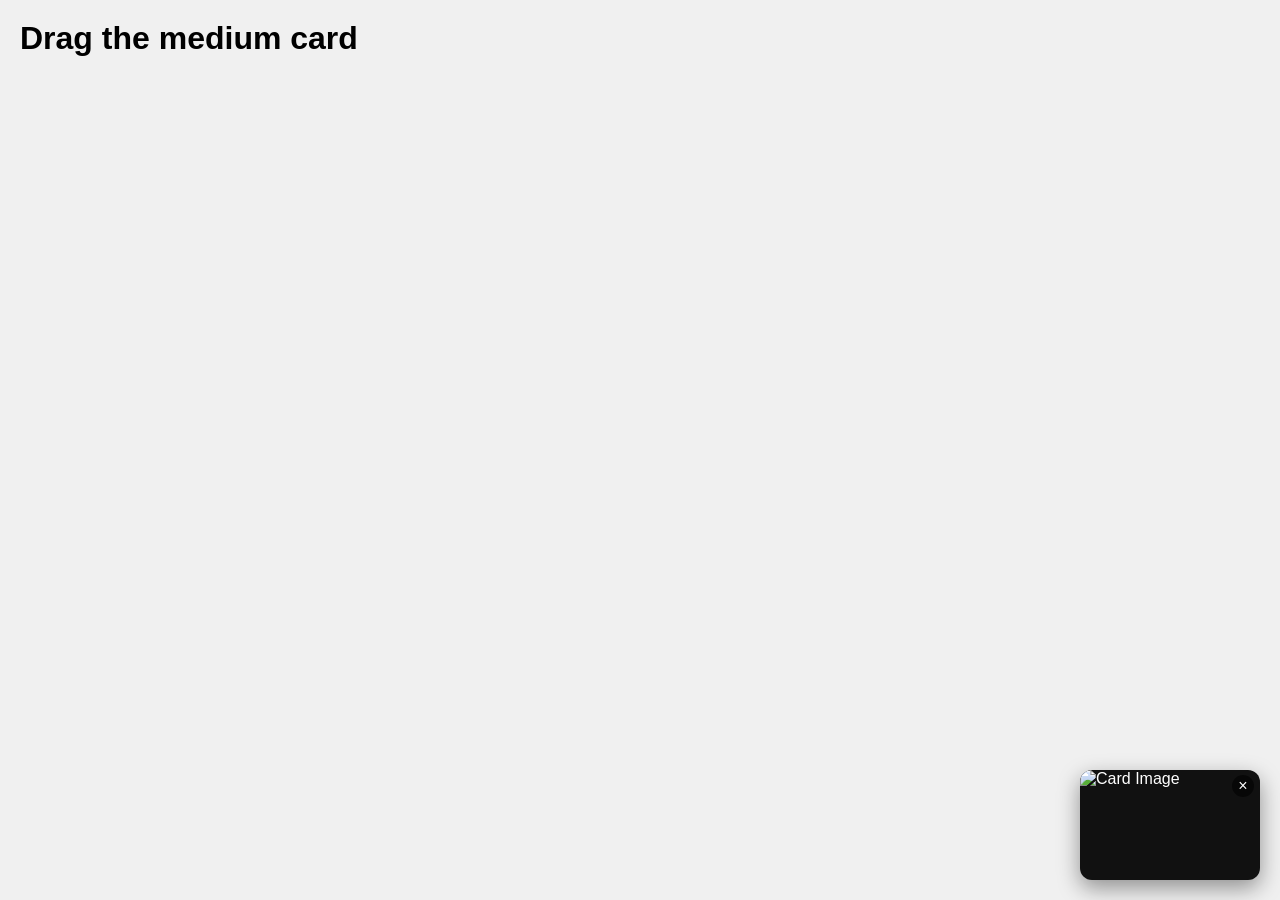
==== youtube/index.html @ 7830c645 "youtube pip added, basic layout complete" ====
<!DOCTYPE html>
<html lang="en">
<head>
<meta charset="UTF-8">
<meta name="viewport" content="width=device-width, initial-scale=1.0">
<title>Draggable Floating Card</title>
<link rel="stylesheet" href="style.css">

</head>
<body>

<h1 style="padding: 20px;">Drag the medium card</h1>

<div class="floating-card" id="card">
  <button class="close-btn" onclick="this.parentElement.style.display='none'">×</button>
  <img src="https://i.waifu.pics/ma6otnc.jpg" alt="Card Image" />
</div>

<script src="main.js" type="text/javascript" charset="utf-8"></script>

</body>
</html>
---- youtube/style.css ----
*{
  margin: 0;
  padding: 0;
}
body {
  height: 100vh;
  margin: 0;
  font-family: Arial, sans-serif;
  background-color: #f0f0f0;
}

.floating-card {
  position: absolute;
  /* --- MEDIUM SIZE --- */
  width: 180px;
  height: 110px;
  /* ------------------- */
  background: #111;
  color: white;
  border-radius: 12px;
  box-shadow: 0 8px 22px rgba(0, 0, 0, 0.4);
  overflow: hidden;
  cursor: grab;
  
  touch-action: none;
  user-select: none;
  
  bottom: 20px;
  right: 20px;
  z-index: 1000;
  transition: transform 0.1s ease-out;
}

.floating-card.dragging {
  cursor: grabbing;
  transition: none;
  transform: scale(1.05);
  opacity: 0.9;
}

.floating-card img {
  width: 100%;
  height: 100%;
  object-fit: cover;
  pointer-events: none;
}

.close-btn {
  position: absolute;
  top: 5px;
  right: 6px;
  background: rgba(0, 0, 0, 0.6);
  border: none;
  color: white;
  /* --- MEDIUM BUTTON SIZE --- */
  font-size: 16px;
  width: 22px;
  height: 22px;
  /* -------------------------- */
  cursor: pointer;
  border-radius: 50%;
  display: flex;
  align-items: center;
  justify-content: center;
  z-index: 10;
}
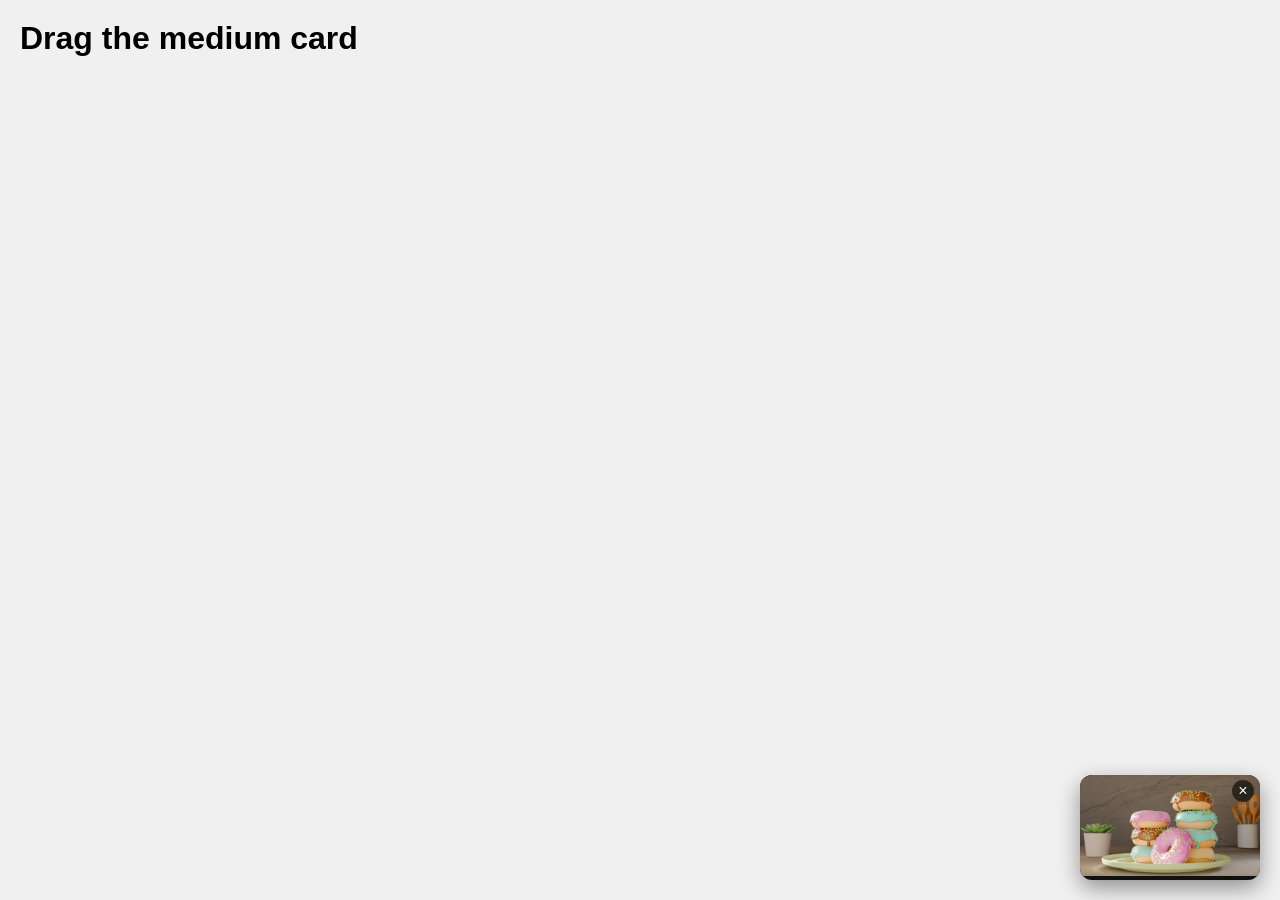
==== commit 075c01e9: "uploading" ====
--- a/youtube/index.html
+++ b/youtube/index.html
@@ -13,7 +13,7 @@
 
 <div class="floating-card" id="card">
   <button class="close-btn" onclick="this.parentElement.style.display='none'">×</button>
-  <img src="https://i.waifu.pics/ma6otnc.jpg" alt="Card Image" />
+  <img src="../img/profilepic.png" alt="Card Image" />
 </div>
 
 <script src="main.js" type="text/javascript" charset="utf-8"></script>
--- a/youtube/style.css
+++ b/youtube/style.css
@@ -13,7 +13,6 @@
   position: absolute;
   /* --- MEDIUM SIZE --- */
   width: 180px;
-  height: 110px;
   /* ------------------- */
   background: #111;
   color: white;
@@ -27,8 +26,12 @@
   
   bottom: 20px;
   right: 20px;
-  z-index: 1000;
   transition: transform 0.1s ease-out;
+}
+.preview{
+  -webkit-user-drag: none;
+  user-select: none;
+  /* display: none; */
 }
 
 .floating-card.dragging {
